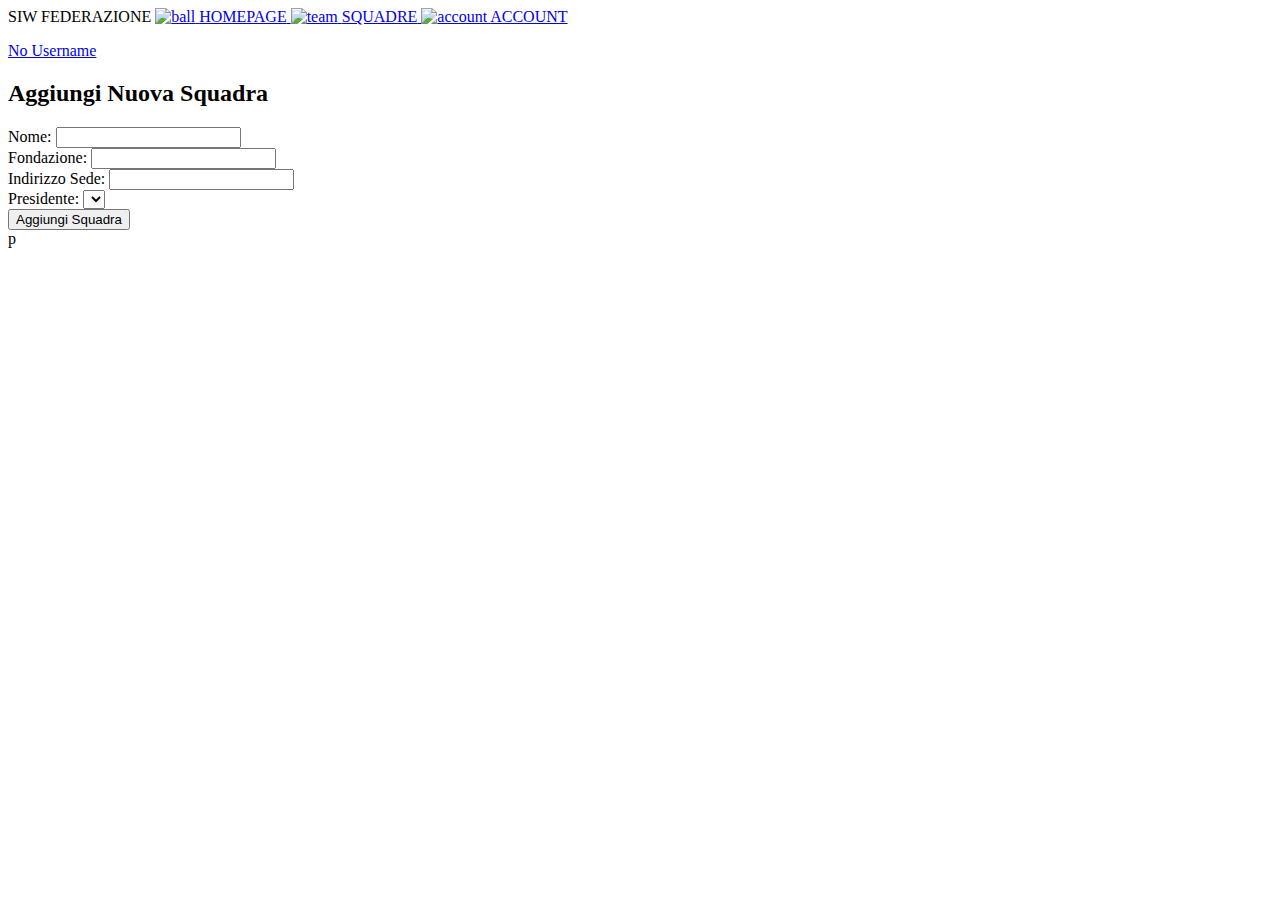
==== siw-federazione/src/main/resources/templates/admin-gestioneSquadre.html @ 53e81f27 "-implementazione pagina dedicata alla gestione dei tesseramenti, accessibile solo ai presidenti -imp" ====
<!DOCTYPE html>
<html>

<head>
	<title>
		SiwFederazione-Homepage
	</title>
	<link rel="stylesheet" href="/css/index.css" />
	<link rel="stylesheet" href="/css/gestioneSquadre.css" />
</head>

<body>
	<nav></nav>
	<!--HEADER-->
	<header>
		<div class="header-container">
			
			<span id="titolo">SIW FEDERAZIONE</span>
					
			<span>
				<a href="/" class="header-item">
					<img src="/images/index/ball.png" alt="ball" class="image">
					<span>HOMEPAGE</span>
				</a>
			</span>	
			<span>
				<a href="/squadre" class="header-item">
					<img src="/images/index/team.png" alt="team" class="image">
					<span>SQUADRE</span>
				</a>
			</span>
			<span>
				<a href="/login" class="header-item">
					<img src="/images/index/account.png" alt="account" class="image">
					<span class="user-link">
				        <span>ACCOUNT</span>
				        <span th:if="${authentication != null}">
				        	<p id="user"><span th:text="${authentication.principal.username}">No Username</span></p>
				        </span>
					</span>
				</a>
			</span>
		</div>
	</header>
	<section>
		<div class="container">
		       <form th:action="@{/admin/aggiungiSquadra}" th:object="${squadra}" method="POST">
				<h2>Aggiungi Nuova Squadra</h2>
		           <div>
		               <label for="nome">Nome:</label>
		               <input type="text" id="nome" th:field="*{nome}" required />
		           </div>
		           <div>
		               <label for="fondazione">Fondazione:</label>
		               <input type="text" id="fondazione" th:field="*{fondazione}" required />
		           </div>
		           <div>
		               <label for="indirizzoSede">Indirizzo Sede:</label>
		               <input type="text" id="indirizzoSede" th:field="*{indirizzoSede}" required />
		           </div>
		           <div>
		               <label for="presidente">Presidente:</label>
					   <select id="presidente" th:field="*{presidente}" required>  
					       <option th:each="presidente : ${presidenti}" 
					               th:value="${presidente.id}" 
					               th:text="${presidente.nome + ' ' + presidente.cognome}">
					       </option>
					   </select>
		           </div>
		           <div>
		               <button type="submit">Aggiungi Squadra</button>
		           </div>
				   <div th:if="${#fields.hasErrors('nome')}" class="error-container">
						<span th:errors="*{nome}" class="error-message"></span>
					</div>
					<div th:if="${#fields.hasErrors('fondazione')}" class="error-container">
						<span th:errors="*{fondazione}" class="error-message"></span>
					</div>
					<div th:if="${#fields.hasErrors('indirizzoSede')}" class="error-container">
						<span th:errors="*{indirizzoSede}" class="error-message"></span>
					</div>
		       </form>
			  
				   
			   
		   </div>
	</section>
	<footer>
		<div class="footer-container">
			<div>p</div>
		</div>
	</footer>
</body>

</html>
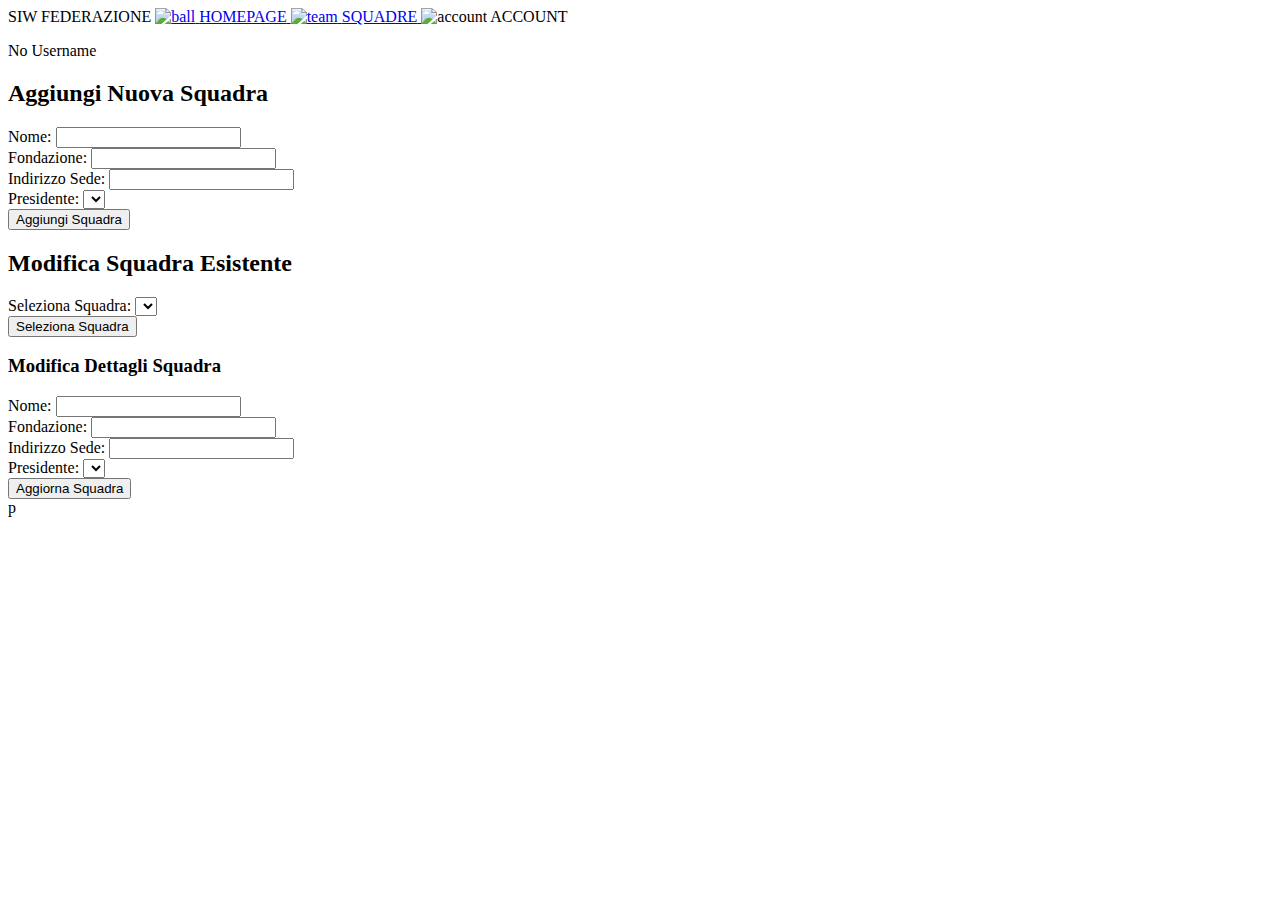
==== commit c7105c9e: "implementazione del form per la modifica di una squadra già esistente (selezione squadra e modifica)" ====
--- a/siw-federazione/src/main/resources/templates/admin-gestioneSquadre.html
+++ b/siw-federazione/src/main/resources/templates/admin-gestioneSquadre.html
@@ -30,7 +30,7 @@
 				</a>
 			</span>
 			<span>
-				<a href="/login" class="header-item">
+				<a th:href="${authentication != null ? '/user' : '/login'}" class="header-item">
 					<img src="/images/index/account.png" alt="account" class="image">
 					<span class="user-link">
 				        <span>ACCOUNT</span>
@@ -81,8 +81,60 @@
 					</div>
 		       </form>
 			  
-				   
-			   
+			   <form th:action="@{/admin/modificaSquadra}" method="GET">
+	               <h2>Modifica Squadra Esistente</h2>
+	               <div>
+	                   <label for="squadraSelezionata">Seleziona Squadra:</label>
+					   <select id="squadraSelezionata" name="id" required>
+				           <option th:each="squadra : ${squadre}" 
+				                   th:value="${squadra.id}" 
+				                   th:text="${squadra.nome}"></option>
+				       </select>
+	               </div>
+	               <div>
+	                   <button type="submit">Seleziona Squadra</button>
+	               </div>
+	           </form>
+
+	           <!-- Form per aggiornare i dettagli della squadra selezionata -->
+	           <form th:action="@{/admin/aggiornaSquadra}" th:object="${squadraSelezionata}" method="POST" th:if="${squadraSelezionata != null}">
+	               <h3>Modifica Dettagli Squadra</h3>
+				   <input type="hidden" th:field="*{id}" />
+	               <div>
+	                   <label for="nome">Nome:</label>
+	                   <input type="text" id="nome" th:field="*{nome}" required />
+	               </div>
+	               <div>
+	                   <label for="fondazione">Fondazione:</label>
+	                   <input type="text" id="fondazione" th:field="*{fondazione}" required />
+	               </div>
+	               <div>
+	                   <label for="indirizzoSede">Indirizzo Sede:</label>
+	                   <input type="text" id="indirizzoSede" th:field="*{indirizzoSede}" required />
+	               </div>
+	               <div>
+	                   <label for="presidente">Presidente:</label>
+	                   <select id="presidente" th:field="*{presidente}" required>
+	                       <option th:each="presidente : ${presidenti}" 
+	                               th:value="${presidente.id}" 
+	                               th:text="${presidente.nome + ' ' + presidente.cognome}">
+	                       </option>
+	                   </select>
+	               </div>
+	               <div>
+	                   <button type="submit">Aggiorna Squadra</button>
+	               </div>
+	               <!-- Sezione per eventuali messaggi di errore -->
+	               <div th:if="${#fields.hasErrors('nome')}" class="error-container">
+	                   <span th:errors="*{nome}" class="error-message"></span>
+	               </div>
+	               <div th:if="${#fields.hasErrors('fondazione')}" class="error-container">
+	                   <span th:errors="*{fondazione}" class="error-message"></span>
+	               </div>
+	               <div th:if="${#fields.hasErrors('indirizzoSede')}" class="error-container">
+	                   <span th:errors="*{indirizzoSede}" class="error-message"></span>
+	               </div>
+	           </form>
 		   </div>
 	</section>
 	<footer>
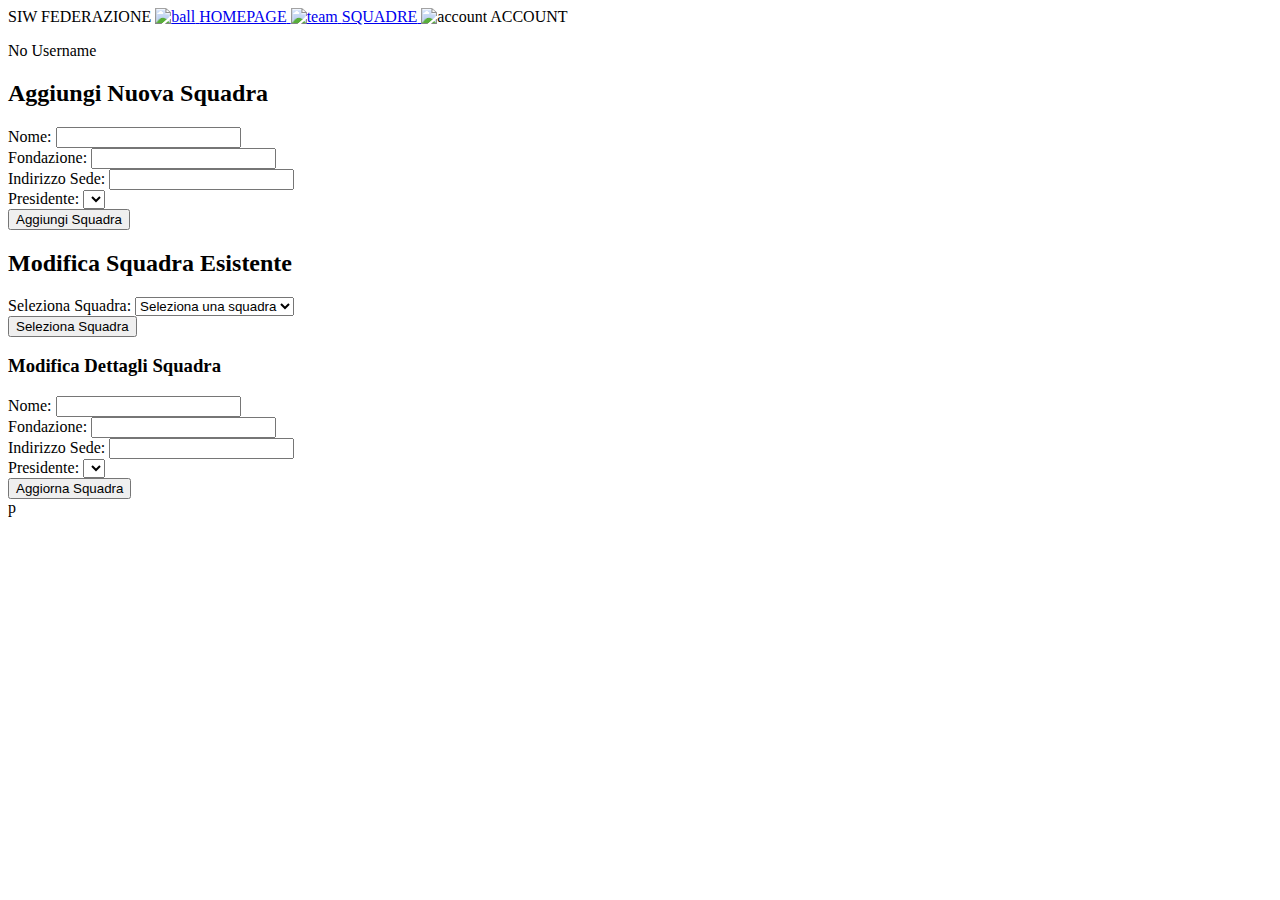
==== commit a2329ef3: "-alcune migliorie generali -correzione bug form dedicati al presidente: ora le aggiunte e le rimozio" ====
--- a/siw-federazione/src/main/resources/templates/admin-gestioneSquadre.html
+++ b/siw-federazione/src/main/resources/templates/admin-gestioneSquadre.html
@@ -86,6 +86,7 @@
 	               <div>
 	                   <label for="squadraSelezionata">Seleziona Squadra:</label>
 					   <select id="squadraSelezionata" name="id" required>
+						<option value="" disabled selected>Seleziona una squadra</option>
 				           <option th:each="squadra : ${squadre}" 
 				                   th:value="${squadra.id}" 
 				                   th:text="${squadra.nome}"></option>
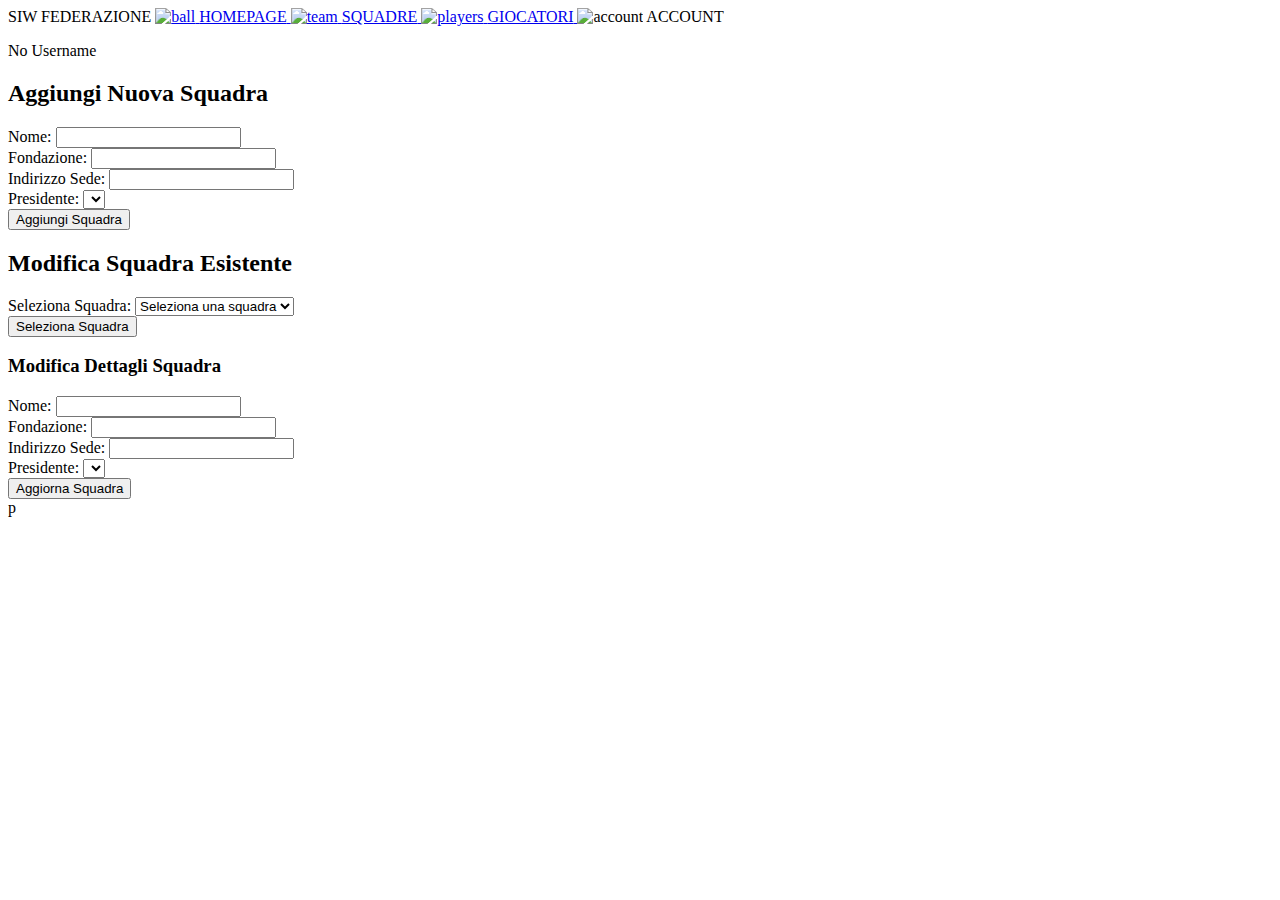
==== commit eb8c0a73: "-aggiunta della pagina dedicata alla lista dei giocatori della federazione -sistemati i form per la " ====
--- a/siw-federazione/src/main/resources/templates/admin-gestioneSquadre.html
+++ b/siw-federazione/src/main/resources/templates/admin-gestioneSquadre.html
@@ -27,6 +27,12 @@
 				<a href="/squadre" class="header-item">
 					<img src="/images/index/team.png" alt="team" class="image">
 					<span>SQUADRE</span>
+				</a>
+			</span>
+			<span>
+				<a href="/giocatori" class="header-item">
+								<img src="/images/index/giocatore.png" alt="players" class="image">
+								<span>GIOCATORI</span>
 				</a>
 			</span>
 			<span>
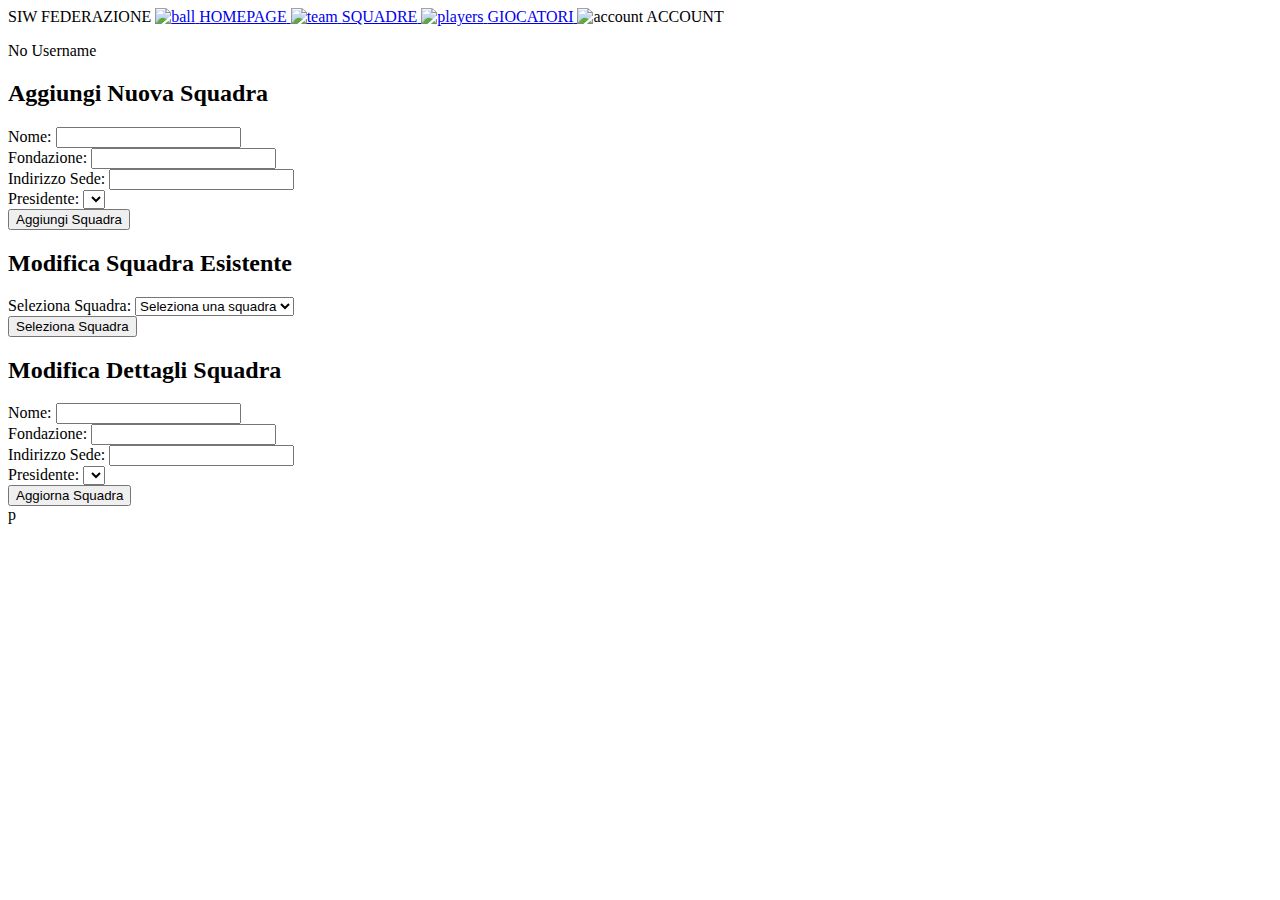
==== commit fcdf4054: "-piccoli adattamenti grafici per portatile -aggiunta della validazione per il form dedicato alla mod" ====
--- a/siw-federazione/src/main/resources/templates/admin-gestioneSquadre.html
+++ b/siw-federazione/src/main/resources/templates/admin-gestioneSquadre.html
@@ -58,7 +58,7 @@
 		           </div>
 		           <div>
 		               <label for="fondazione">Fondazione:</label>
-		               <input type="text" id="fondazione" th:field="*{fondazione}" required />
+		               <input type="number" id="fondazione" th:field="*{fondazione}" required />
 		           </div>
 		           <div>
 		               <label for="indirizzoSede">Indirizzo Sede:</label>
@@ -105,7 +105,7 @@
 
 	           <!-- Form per aggiornare i dettagli della squadra selezionata -->
 	           <form th:action="@{/admin/aggiornaSquadra}" th:object="${squadraSelezionata}" method="POST" th:if="${squadraSelezionata != null}">
-	               <h3>Modifica Dettagli Squadra</h3>
+	               <h2>Modifica Dettagli Squadra</h2>
 				   <input type="hidden" th:field="*{id}" />
 	               <div>
 	                   <label for="nome">Nome:</label>
@@ -113,7 +113,7 @@
 	               </div>
 	               <div>
 	                   <label for="fondazione">Fondazione:</label>
-	                   <input type="text" id="fondazione" th:field="*{fondazione}" required />
+	                   <input type="number" id="fondazione" th:field="*{fondazione}" required />
 	               </div>
 	               <div>
 	                   <label for="indirizzoSede">Indirizzo Sede:</label>
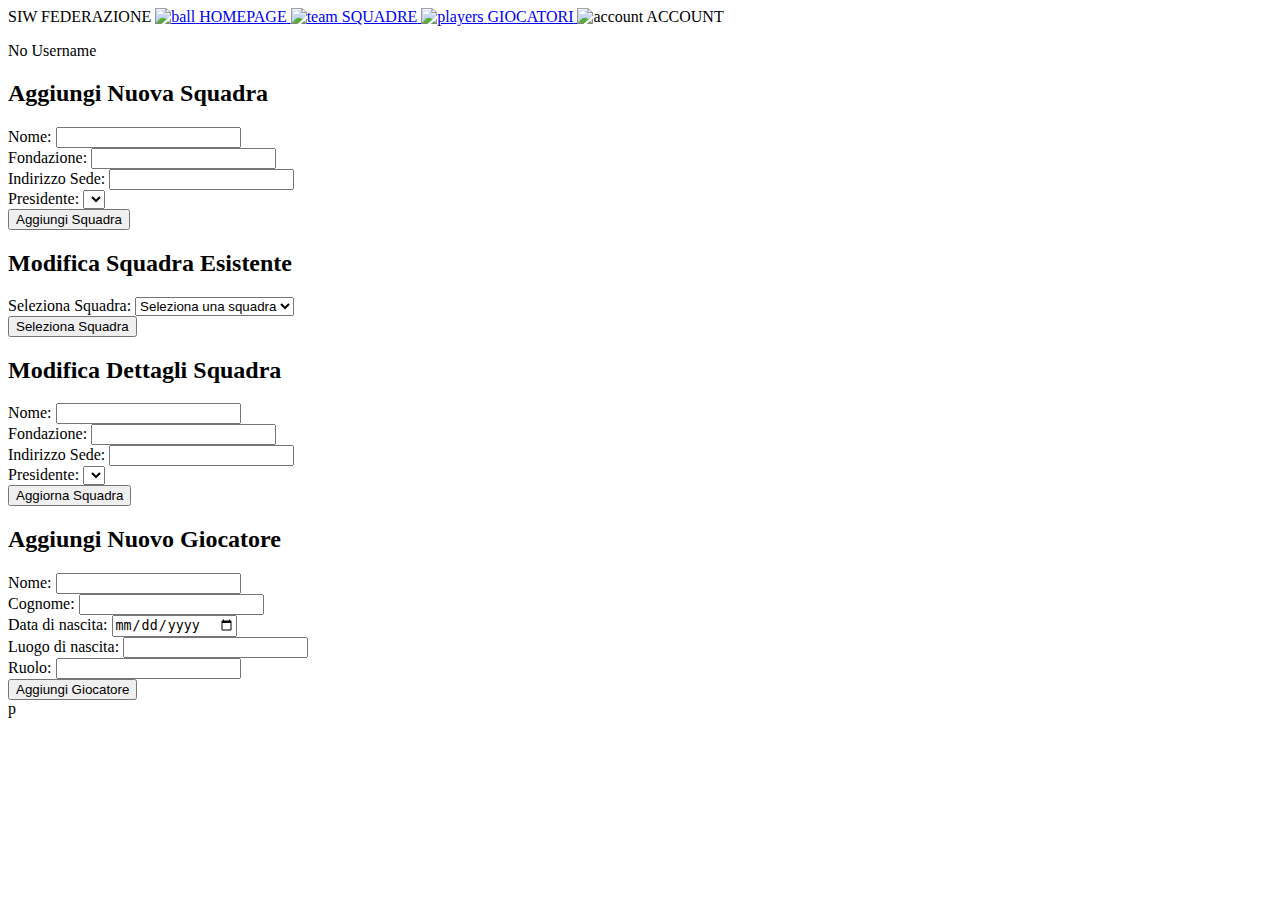
==== commit 339a8020: "-aggiunto il form per l'inserimento di un nuovo giocatore solo da parte dell'admin, con annessa vali" ====
--- a/siw-federazione/src/main/resources/templates/admin-gestioneSquadre.html
+++ b/siw-federazione/src/main/resources/templates/admin-gestioneSquadre.html
@@ -143,6 +143,37 @@
 	               </div>
 	           </form>
 		   </div>
+		   <div class="container">
+				<form th:action="@{/admin/aggiungiGiocatore}" th:object="${giocatore}" method="POST">
+					<h2>Aggiungi Nuovo Giocatore</h2>
+			           <div>
+			               <label for="nome">Nome:</label>
+			               <input type="text" id="nome" th:field="*{nome}" required />
+			           </div>
+			           <div>
+			               <label for="cognome">Cognome:</label>
+			               <input type="text" id="cognome" th:field="*{cognome}" required />
+			           </div>
+			           <div>
+			               <label for="dataNascita">Data di  nascita:</label>
+			               <input type="date" id="dataNascita" th:field="*{dataNascita}" required min="1960-01-01">
+			           </div>
+			           <div>
+			               <label for="luogoNascita">Luogo di nascita:</label>
+						   <input type="text" id="luogoNascita" th:field="*{luogoNascita}" required />
+			           </div>
+					   <div>
+   			               <label for="ruolo">Ruolo:</label>
+   						   <input type="text" id="ruolo" th:field="*{ruolo}" required />
+   			           </div>
+			           <div>
+			               <button type="submit">Aggiungi Giocatore</button>
+			           </div>
+					   <div th:if="${#fields.hasErrors('cognome')}" class="error-container">
+							<span th:errors="*{cognome}" class="error-message"></span>
+						</div>
+			       </form>
+		   </div>
 	</section>
 	<footer>
 		<div class="footer-container">
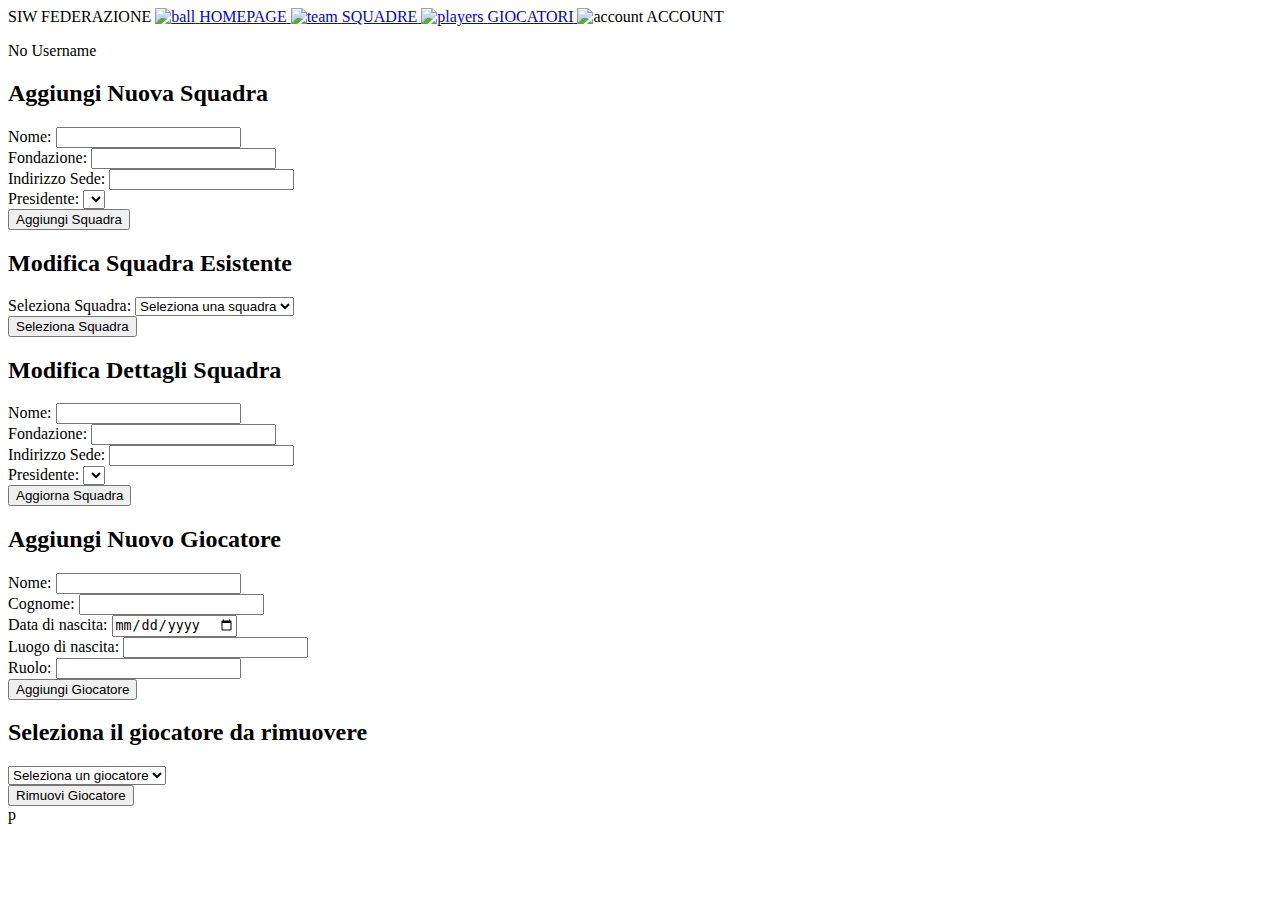
==== commit 621094de: "-risoluzione bug validazione per l'aggiunta di un nuovo tesseramento -aggiunta del form per la rimoz" ====
--- a/siw-federazione/src/main/resources/templates/admin-gestioneSquadre.html
+++ b/siw-federazione/src/main/resources/templates/admin-gestioneSquadre.html
@@ -173,6 +173,22 @@
 							<span th:errors="*{cognome}" class="error-message"></span>
 						</div>
 			       </form>
+				   
+				   <form th:action="@{/admin/rimuoviGiocatore}" method="POST">
+	   				    <input type="hidden" name="_method" value="delete" />
+	   				    <div>
+	   				        <h2>Seleziona il giocatore da rimuovere</h2>
+	   				        <select name="giocatoreId" id="giocatoreId" required>
+	   							<option value="" disabled selected>Seleziona un giocatore</option>
+	   				            <option th:each="giocatore : ${giocatori}" 
+	   				                    th:value="${giocatore.id}" 
+	   				                    th:text="${giocatore.nome} + ' ' + ${giocatore.cognome}">Giocatore</option>
+	   				        </select>
+	   				    </div>
+	   				    <div>
+	   				        <button type="submit">Rimuovi Giocatore</button>
+	   				    </div>
+	   				</form>
 		   </div>
 	</section>
 	<footer>
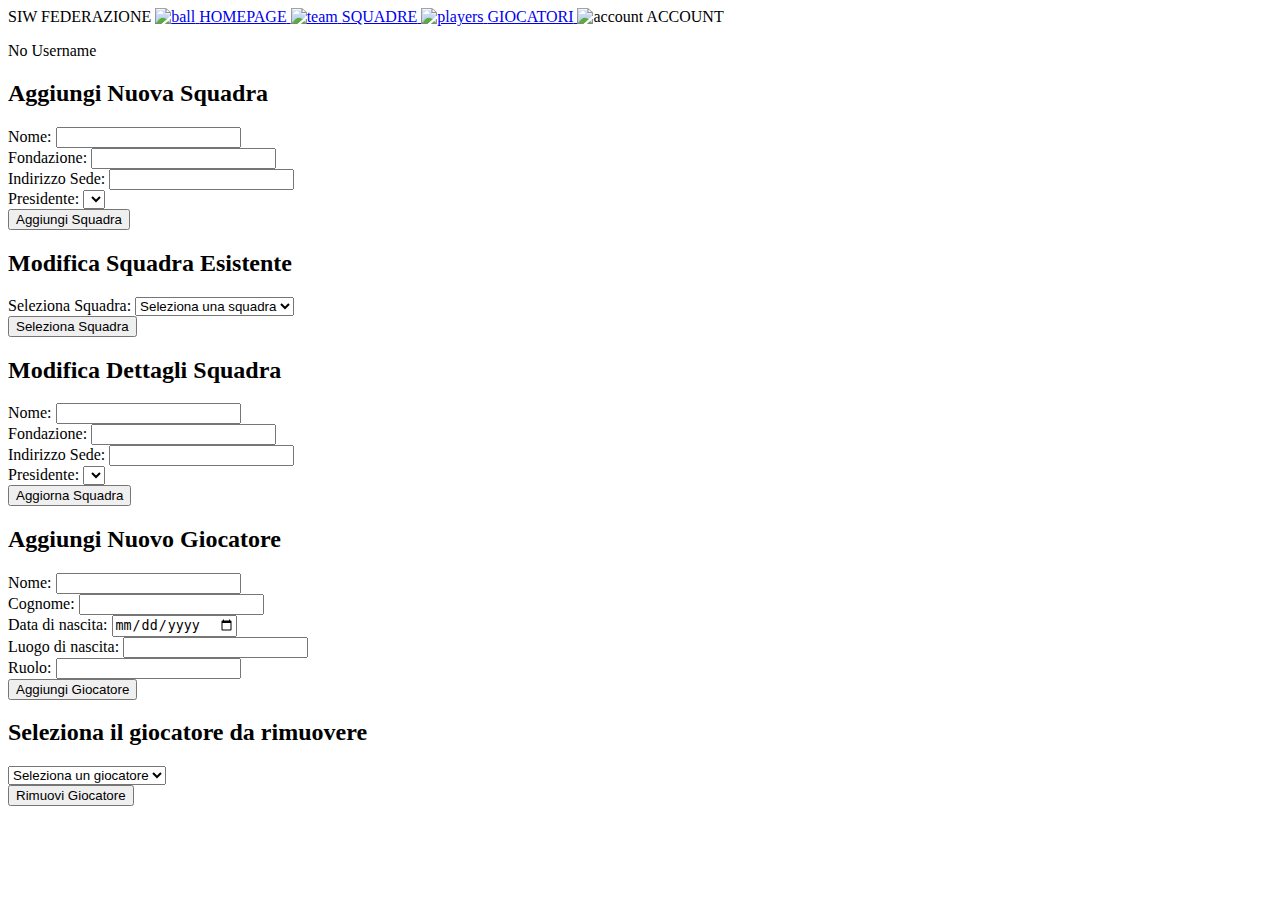
==== commit 8d4d78e4: "-aggiunto ulteriore controllo in validazione per l'aggiunta di un nuovo tesseramento -miglioramenti " ====
--- a/siw-federazione/src/main/resources/templates/admin-gestioneSquadre.html
+++ b/siw-federazione/src/main/resources/templates/admin-gestioneSquadre.html
@@ -193,7 +193,6 @@
 	</section>
 	<footer>
 		<div class="footer-container">
-			<div>p</div>
 		</div>
 	</footer>
 </body>
